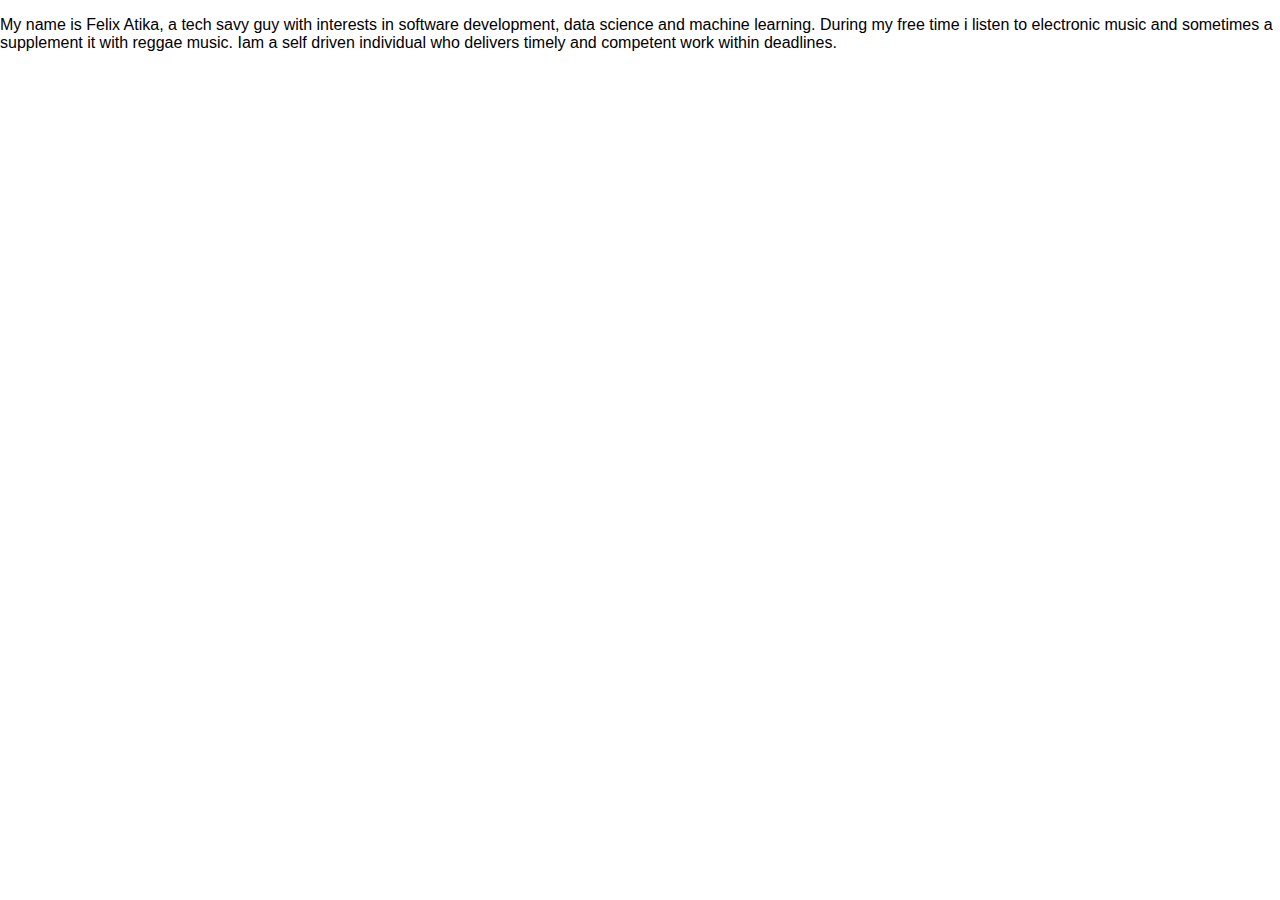
==== Aboutme.html @ 50b0bf1c "created portfolio landing page with about me and contacts page" ====
<!DOCTYPE html>
<html>
  <head>
    <link href="css/styles.css" rel="stylesheet" type="text/css">
    <title>About me</title>
  </head>
  <body>
    <div class="about">
      <p>My name is Felix Atika, a tech savy guy with interests in software development, data science and machine learning. During my free time i listen to electronic music and sometimes a supplement it with reggae music.
        Iam a self driven individual who delivers timely and competent work within deadlines.
      </p>
    </div>
    
  
  </body>
</html>
---- css/styles.css ----
body {
  margin: 0;
  font-family: Arial, Helvetica, sans-serif;
}

.hero-image {
  background-image: url("../images/alien.png");
  background-color: #cccccc;
  height: 500px;
  background-position: center;
  background-repeat: no-repeat;
  background-size: cover;
  position: relative;
}

.hero-text {
  text-align: center;
  position: absolute;
  top: 50%;
  left: 50%;
  transform: translate(-50%, -50%);
  color: Red;
}
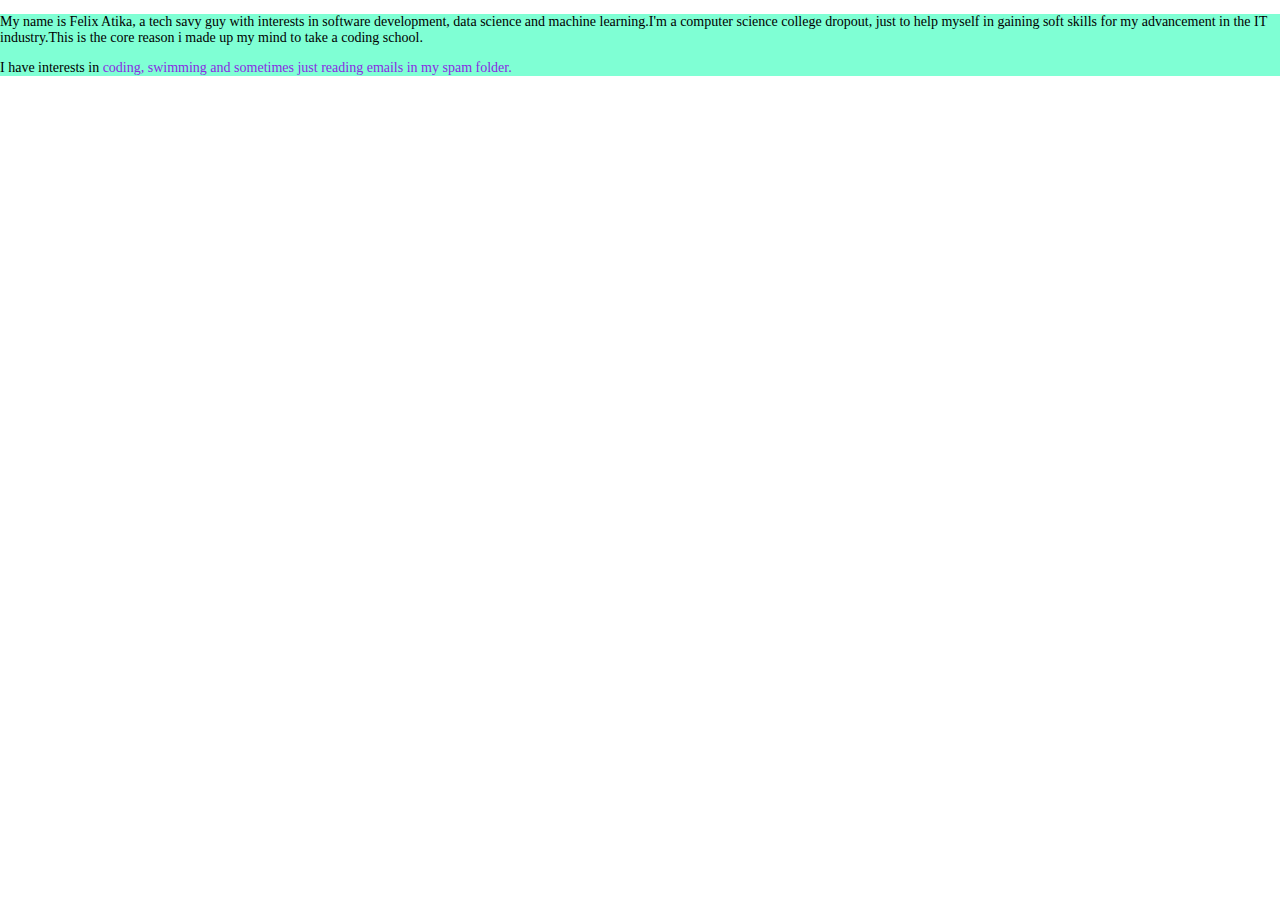
==== commit 4d251030: "add span with class hobbies to my about page and css" ====
--- a/Aboutme.html
+++ b/Aboutme.html
@@ -6,9 +6,8 @@
   </head>
   <body>
     <div class="about">
-      <p>My name is Felix Atika, a tech savy guy with interests in software development, data science and machine learning. During my free time i listen to electronic music and sometimes a supplement it with reggae music.
-        Iam a self driven individual who delivers timely and competent work within deadlines.
-      </p>
+      <p>My name is Felix Atika, a tech savy guy with interests in software development, data science and machine learning.I'm a computer science college dropout, just to help myself in gaining soft skills for my advancement in the IT industry.This is the core reason i made up my mind to take a coding school.      </p>
+      <p>I have interests in<span class="hobbies"> coding, swimming and sometimes just reading emails in my spam folder.</span></p>
     </div>
     
   
--- a/css/styles.css
+++ b/css/styles.css
@@ -1,6 +1,7 @@
 body {
   margin: 0;
   font-family: Arial, Helvetica, sans-serif;
+ 
 }
 
 .hero-image {
@@ -20,4 +21,12 @@
   left: 50%;
   transform: translate(-50%, -50%);
   color: Red;
+}
+.about {
+  font-size: 14px;
+  font-family: fantasy;
+  background-color: aquamarine;
+}
+.hobbies {
+  color: blueviolet;
 }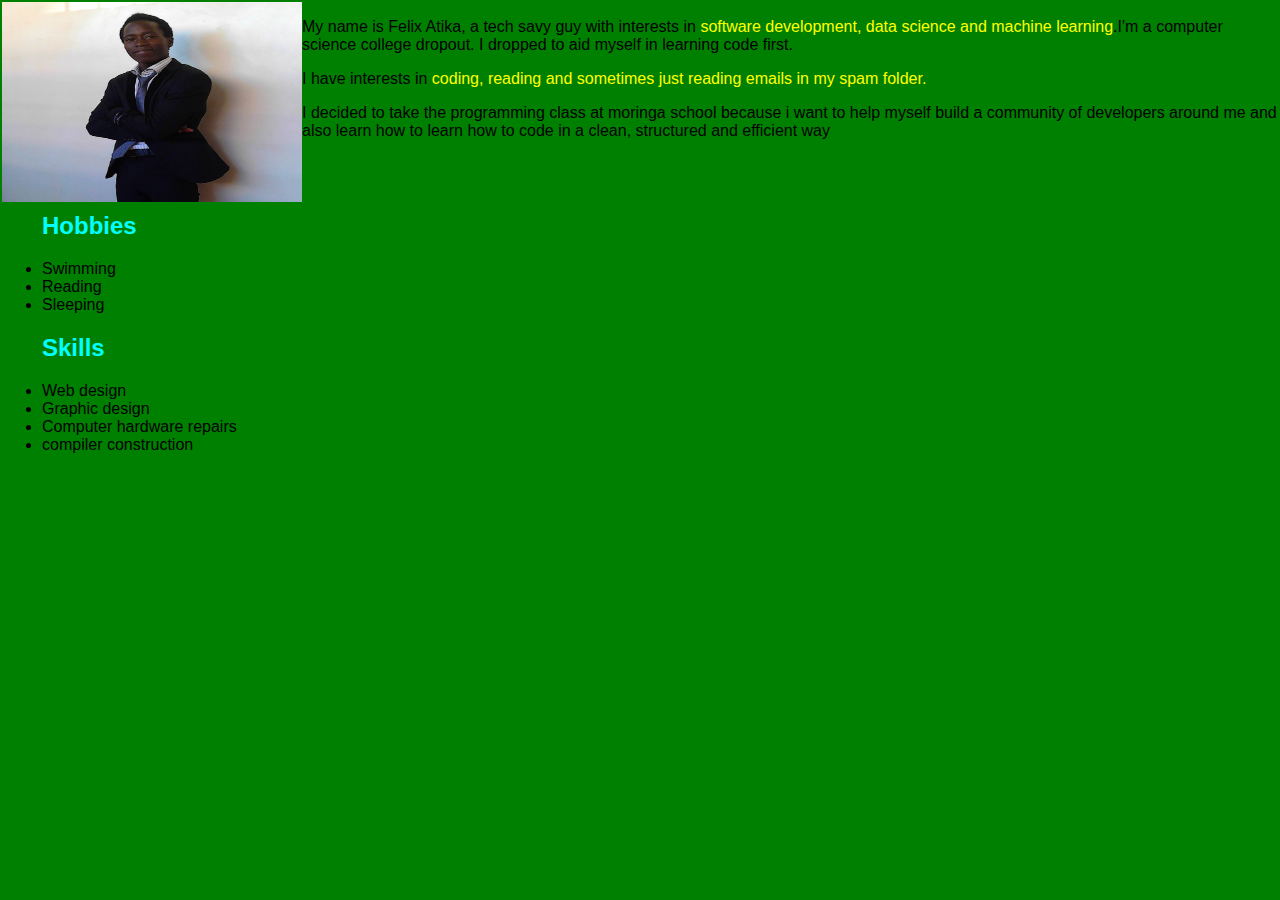
==== commit 91e03593: "add a column class" ====
--- a/Aboutme.html
+++ b/Aboutme.html
@@ -5,11 +5,33 @@
     <title>About me</title>
   </head>
   <body>
-    <div class="about">
-      <p>My name is Felix Atika, a tech savy guy with interests in software development, data science and machine learning.I'm a computer science college dropout, just to help myself in gaining soft skills for my advancement in the IT industry.This is the core reason i made up my mind to take a coding school.      </p>
-      <p>I have interests in<span class="hobbies"> coding, swimming and sometimes just reading emails in my spam folder.</span></p>
-    </div>
-    
+  <img src="images/df.jpg" alt="Felix standing">
   
+      <p>My name is Felix Atika, a tech savy guy with interests in <span class="hobbies">software development, 
+        data science and machine learning</span>.I'm a computer science college dropout. 
+        I dropped to aid myself in learning code first.</p>
+      <p>I have interests in<span class="hobbies"> coding, reading and sometimes 
+        just reading emails in my spam folder.</span></p>
+      <p>I decided to take the programming class at moringa school because  i want to
+         help myself build a community of developers around me and also learn how to learn how to code in 
+         a clean, structured and efficient way</p><br><br>
+       
+        
+         <ul>
+           <h2>Hobbies</h2>
+           <li>Swimming</li>
+           <li>Reading</li>
+           <li>Sleeping</li>
+          </ul>
+       
+       
+          <ul>
+            <h2>Skills</h2>
+          <li>Web design</li>
+          <li>Graphic design</li>
+          <li>Computer hardware repairs</li>
+          <li>compiler construction</li>
+          </ul>
+        
   </body>
 </html>--- a/css/styles.css
+++ b/css/styles.css
@@ -1,17 +1,20 @@
 body {
   margin: 0;
   font-family: Arial, Helvetica, sans-serif;
+  padding: 2px;
+  background-color:green;
  
 }
 
 .hero-image {
-  background-image: url("../images/alien.png");
+  background-image: url("../images/df.jpg");
   background-color: #cccccc;
   height: 500px;
   background-position: center;
   background-repeat: no-repeat;
   background-size: cover;
   position: relative;
+
 }
 
 .hero-text {
@@ -25,8 +28,35 @@
 .about {
   font-size: 14px;
   font-family: fantasy;
-  background-color: aquamarine;
+ 
+  background-color: yellow;
 }
 .hobbies {
-  color: blueviolet;
+  color: yellow;
+}
+h1 {
+  font-size: 50px;
+}
+.samples{
+  background-color: rgba(255, 0, 0, 0.692);
+}
+h2{
+  color: aqua;
+}
+img {
+  float: left;
+  width: 300px;
+  height: 200px;
+}
+.column {
+  width: 350px;
+  float:left;
+  background-color: yellow;
+
+  position: relative;
+
+}
+
+.copy{
+  text-align: center;
 }